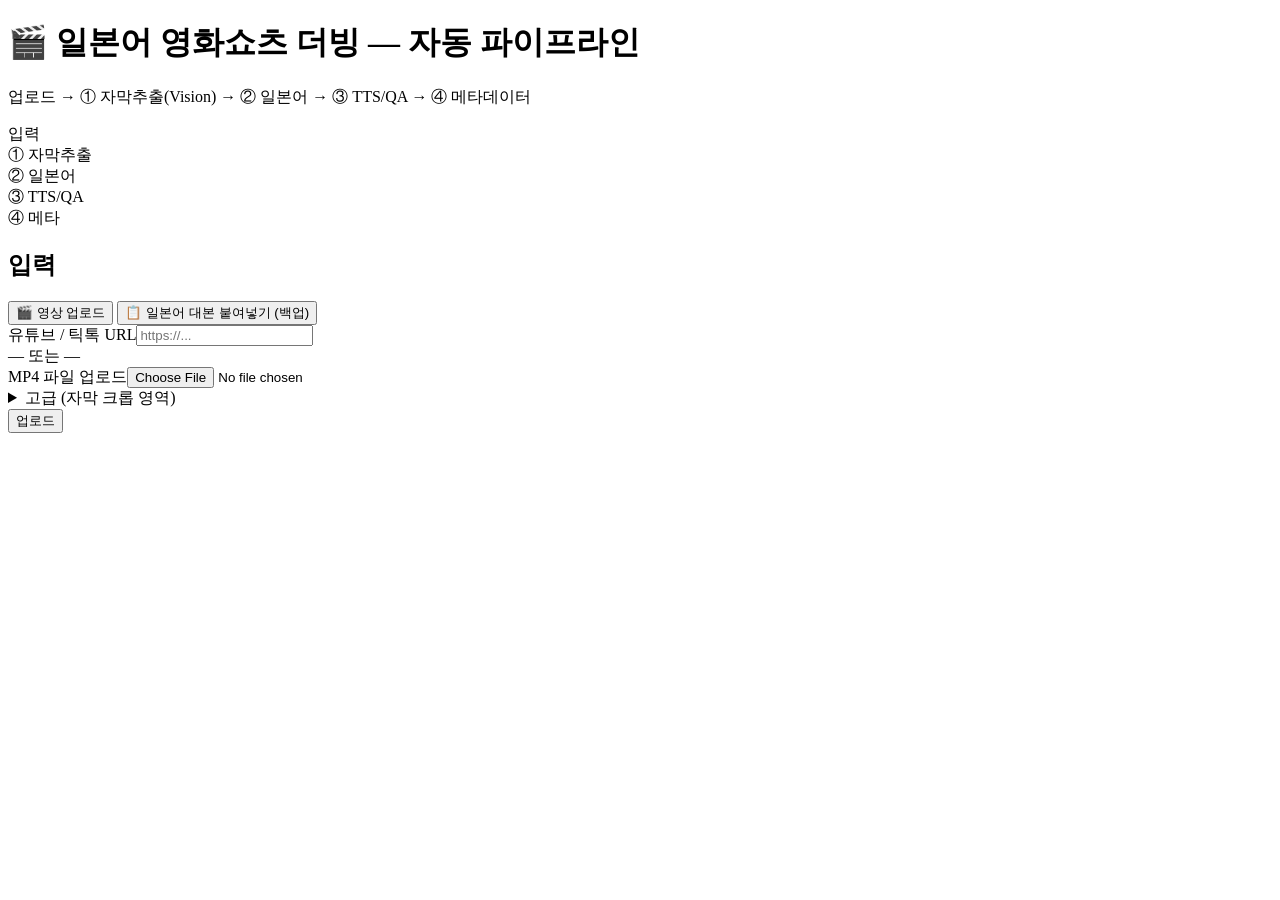
==== frontend/index.html @ d5dbed2c "일본어 쇼츠 더빙 자동화 파이프라인 (4단계: Vision 추출 → 일본어 → TTS/QA → 메타)" ====
<!doctype html>
<html lang="ko">
<head>
  <meta charset="utf-8" />
  <meta name="viewport" content="width=device-width, initial-scale=1" />
  <title>일본어 쇼츠 더빙 자동화</title>
  <link rel="stylesheet" href="/style.css" />
</head>
<body>
  <header>
    <h1>🎬 일본어 영화쇼츠 더빙 — 자동 파이프라인</h1>
    <p class="sub">업로드 → ① 자막추출(Vision) → ② 일본어 → ③ TTS/QA → ④ 메타데이터</p>
    <div id="health" class="health"></div>
  </header>

  <main>
    <!-- 스텝퍼 -->
    <div id="stepper" class="stepper">
      <div class="step" data-step="0">입력</div>
      <div class="step" data-step="1">① 자막추출</div>
      <div class="step" data-step="2">② 일본어</div>
      <div class="step" data-step="3">③ TTS/QA</div>
      <div class="step" data-step="4">④ 메타</div>
    </div>

    <div id="status" class="status"></div>
    <button id="return-latest" class="return-latest" hidden>최신 단계로 →</button>

    <!-- 입력 -->
    <section class="card" id="card-input">
      <h2>입력</h2>
      <div class="tabs">
        <button class="tab active" data-tab="upload">🎬 영상 업로드</button>
        <button class="tab" data-tab="japaste">📋 일본어 대본 붙여넣기 (백업)</button>
      </div>

      <div id="panel-upload" class="panel">
        <div class="row"><label>유튜브 / 틱톡 URL</label><input type="text" id="url" placeholder="https://..." /></div>
        <div class="or">— 또는 —</div>
        <div class="row"><label>MP4 파일 업로드</label><input type="file" id="file" accept="video/*" /></div>
        <details class="advanced">
          <summary>고급 (자막 크롭 영역)</summary>
          <div class="grid">
            <div><label>크롭 시작(하단비율)</label><input type="number" id="crop_top" value="0.4" step="0.01" min="0" max="1" /></div>
            <div><label>크롭 끝</label><input type="number" id="crop_bottom" value="1.0" step="0.01" min="0" max="1" /></div>
          </div>
        </details>
        <button id="upload-btn">업로드</button>
      </div>

      <div id="panel-japaste" class="panel" hidden>
        <div class="row"><label>일본어 대본 (형식: 시작초 | 종료초 | 일본어)</label>
          <textarea id="jadirect-text" rows="8" placeholder="0.0 | 2.0 | 女は蝋の油を爪の隙間に注いだ後&#10;..."></textarea></div>
        <div class="row"><label>제목(선택)</label><input type="text" id="jadirect-title" placeholder="예: ダイヤ窃盗の要約" /></div>
        <button id="jadirect-btn">가져오기 → ③ TTS로</button>
        <p class="note">이미 만든 일본어 대본을 바로 TTS 단계로. ELEVENLABS_API_KEY만 필요.</p>
      </div>
    </section>

    <!-- 게이트: 분석 시작 -->
    <section class="card gate" id="gate-extract" hidden>
      <h2>① 한국어/영어 자막 추출</h2>
      <div id="meta-line" class="meta"></div>
      <p class="note">Claude Vision이 화면 자막을 직접 읽어 구간·타이밍을 만듭니다. (유료 · ANTHROPIC_API_KEY 필요)</p>
      <button id="extract-btn">🔍 분석 시작</button>
    </section>

    <!-- ① 자막 확인 -->
    <section class="card" id="card-source" hidden>
      <h2>① 줄거리 확인 <span id="src-count" class="count"></span></h2>
      <div id="src-title" class="src-title"></div>
      <p class="note">인식된 대사를 한국어 줄거리로 정리해 보여줍니다. 내용을 먼저 확인하세요.
        오탈자·타이밍은 아래 '구간별 수정'을 펼쳐 고칠 수 있어요.</p>
      <textarea id="source-story" class="story" rows="12" readonly></textarea>
      <details class="advanced" id="source-detail">
        <summary>구간별 보기 / 수정 (오탈자·타입·타이밍)</summary>
        <div class="legend"><span class="badge narration">나레이션(흰)</span><span class="badge dialogue">대사(색)</span>
          <span class="hint">텍스트·타입 수정 가능</span></div>
        <div id="source-segments"></div>
        <div class="actions"><button id="save-src">수정 저장</button><span id="save-src-msg"></span></div>
      </details>
      <div class="actions"><button id="to-translate" class="next">다음 ② 일본어 변환 →</button></div>
    </section>

    <!-- ② 일본어 확인 -->
    <section class="card" id="card-ja" hidden>
      <h2>② 일본어 확인 <span id="ja-count" class="count"></span></h2>
      <div id="ja-budget" class="budget"></div>
      <div class="speedctl">
        <label for="speed-range">배속</label>
        <input type="range" id="speed-range" min="1.00" max="1.18" step="0.01" value="1.14" />
        <output id="speed-out">1.14</output>
        <span id="len-est" class="len-est"></span>
      </div>
      <div id="ja-segments"></div>
      <div class="actions"><button id="back-to-src" class="back">← 이전 단계</button>
        <button id="save-ja">수정 저장</button><span id="save-ja-msg"></span>
        <select id="voice-select"><option value="">기본/자동 음성</option></select>
        <button id="to-tts" class="next">다음 ③ TTS 생성 →</button></div>
      <p class="note">일본어를 수정하거나 배속을 바꾸면 예상 길이가 실시간 재계산됩니다. 배속은 영상 전체 단일값. 대본이 짧으면 길이를 맞추려 1.0까지 내려갑니다.</p>
    </section>

    <!-- ③ TTS 결과 -->
    <section class="card" id="card-tts" hidden>
      <h2>③ TTS 결과 · QA</h2>
      <div id="qa-box" class="qa"></div>
      <div class="downloads">
        <a id="dl-mp3" class="dlbtn" href="#">⬇ MP3</a>
        <a id="dl-wav" class="dlbtn" href="#">⬇ WAV</a>
        <a id="dl-srt-ja" class="dlbtn" href="#">⬇ SRT(JP)</a>
        <a id="dl-srt-kr" class="dlbtn" href="#">⬇ SRT(KR)</a>
        <a id="dl-zip" class="dlbtn" href="#">⬇ ZIP</a>
      </div>
      <p class="note">순차 연결 · 자동 음량정규화 완료. 구간을 들어보고 이상하면 텍스트 수정 후 재생성.</p>
      <div id="tts-segments"></div>
      <div class="actions"><button id="back-to-ja" class="back">← 이전 단계</button>
        <button id="to-meta" class="next">다음 ④ 메타데이터 →</button></div>
    </section>

    <!-- ④ 메타데이터 -->
    <section class="card" id="card-meta" hidden>
      <h2>④ 메타데이터</h2>
      <div class="actions"><button id="meta-btn">🏷️ 생성</button><button id="meta-regen">다시 생성</button><span id="meta-msg"></span></div>
      <div id="meta-result"></div>
    </section>
  </main>

  <script src="/app.js"></script>
</body>
</html>
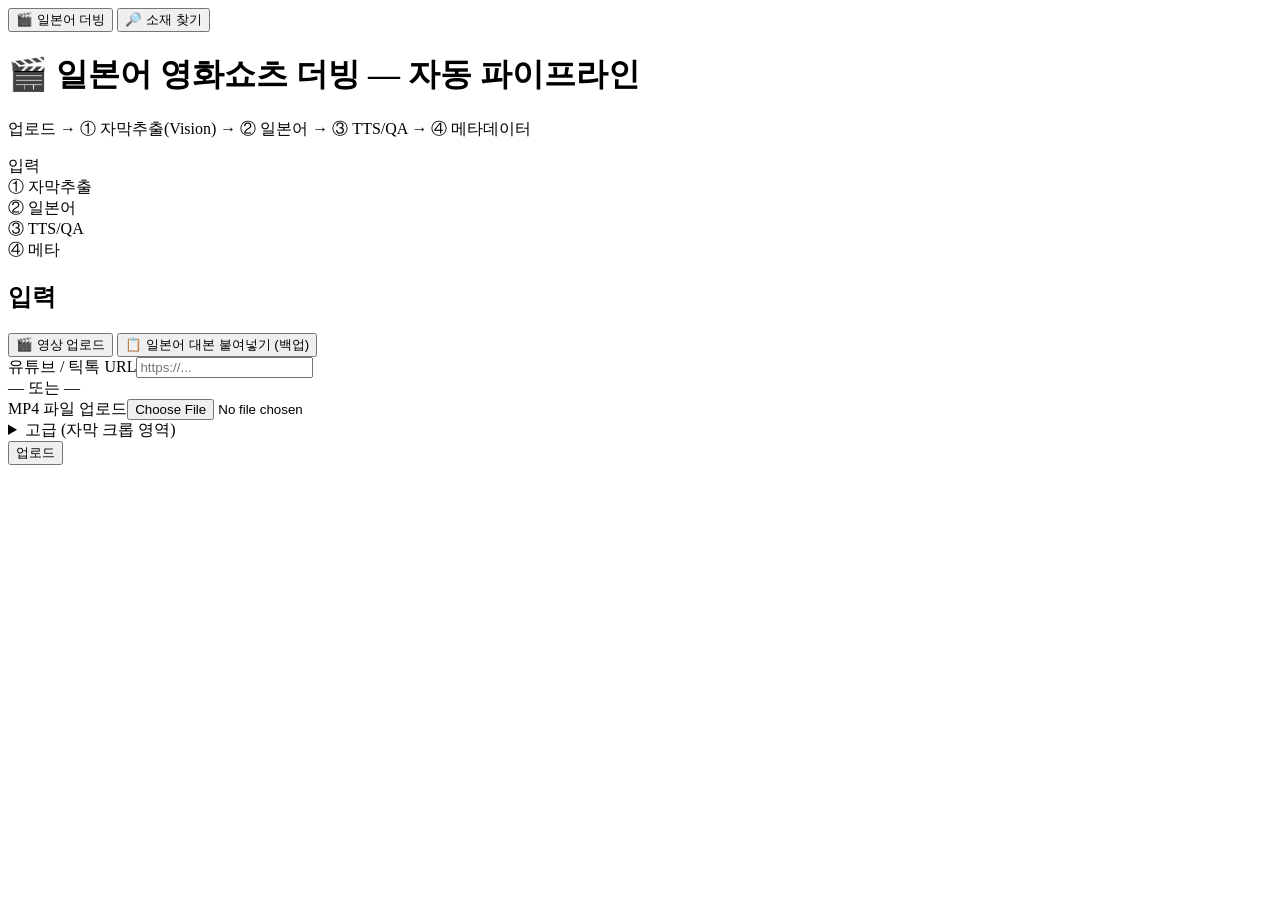
==== commit dc628615: "소재 찾기 탭 1단계-A: 검색·수집·필터·지표·DB·쿼터·CSV·설정 새 탭 「소재 찾기」의 첫 마일스톤(A). 기존 일본어 더빙 탭 동작은 그대로 유지.  공통 모듈 분리(무회" ====
--- a/frontend/index.html
+++ b/frontend/index.html
@@ -5,8 +5,16 @@
   <meta name="viewport" content="width=device-width, initial-scale=1" />
   <title>일본어 쇼츠 더빙 자동화</title>
   <link rel="stylesheet" href="/style.css" />
+  <link rel="stylesheet" href="/finder.css" />
 </head>
 <body>
+  <!-- 최상단 탭 바 (기존 더빙 화면은 그대로 tab-dubbing 안에 감쌈) -->
+  <div class="apptabs">
+    <button class="apptab active" data-app="dubbing">🎬 일본어 더빙</button>
+    <button class="apptab" data-app="finder">🔎 소재 찾기</button>
+  </div>
+
+  <div id="tab-dubbing">
   <header>
     <h1>🎬 일본어 영화쇼츠 더빙 — 자동 파이프라인</h1>
     <p class="sub">업로드 → ① 자막추출(Vision) → ② 일본어 → ③ TTS/QA → ④ 메타데이터</p>
@@ -124,7 +132,121 @@
       <div id="meta-result"></div>
     </section>
   </main>
+  </div><!-- /tab-dubbing -->
+
+  <!-- ===== 소재 찾기 탭 ===== -->
+  <div id="tab-finder" hidden>
+    <header class="f-header">
+      <div>
+        <h1>🔎 소재 찾기 — 해외 인기 쇼츠</h1>
+        <p class="sub">한·일 제외 · 180초 이하 · 국가 분산 검색으로 터질 소재를 모읍니다.</p>
+      </div>
+      <div class="f-topbar">
+        <span id="f-quota" class="f-quota">쿼터 –</span>
+        <button id="f-settings-btn" class="f-linkbtn">⚙ 설정</button>
+      </div>
+    </header>
+
+    <div id="f-health" class="f-health"></div>
+
+    <!-- 설정 -->
+    <section class="f-card" id="f-settings" hidden>
+      <h2>설정 · API 키</h2>
+      <div class="f-row"><label>YouTube API 키</label>
+        <input id="f-yt-key" type="password" placeholder="AIza... (저장되어 있으면 비워두면 유지)" />
+        <button id="f-validate">키 검사</button><span id="f-yt-status" class="f-inline"></span></div>
+      <div class="f-grid2">
+        <div><label>Telegram 봇 토큰(선택)</label><input id="f-tg-token" type="password" /></div>
+        <div><label>Telegram Chat ID(선택)</label><input id="f-tg-chat" type="text" /></div>
+      </div>
+      <div class="f-grid">
+        <div><label>조회수 하한</label><input id="f-set-floor" type="number" /></div>
+        <div><label>키워드당 수집(≤100)</label><input id="f-set-perkw" type="number" min="1" max="100" /></div>
+        <div><label>아침 자동수집 시각(0~23)</label><input id="f-set-morning" type="number" min="0" max="23" /></div>
+        <div><label>레퍼런스 스캔 주기(h)</label><input id="f-set-scan" type="number" min="1" /></div>
+      </div>
+      <div class="f-row"><label>국가(쉼표구분, ISO 코드)</label>
+        <input id="f-set-regions" type="text" placeholder="US,GB,CA,AU,DE,FR,ES,BR,MX,ID" /></div>
+      <div class="f-row"><label class="f-check"><input id="f-set-morning-en" type="checkbox" />
+        아침 지정 시각 자동수집 사용 <span class="hint">(그 시각에 PC가 켜져 있어야 동작)</span></label></div>
+      <div class="f-actions"><button id="f-save-settings" class="f-primary">저장</button>
+        <span id="f-settings-msg" class="f-inline"></span></div>
+    </section>
+
+    <!-- 검색 -->
+    <section class="f-card">
+      <h2>검색</h2>
+      <div class="f-row"><label>카테고리 묶음 (선택 시 저장된 키워드 일괄 검색)</label>
+        <div id="f-categories" class="f-chips"></div></div>
+      <div class="f-row"><label>직접 키워드 (쉼표로 구분)</label>
+        <input id="f-keywords" type="text" placeholder="예: genius idea, plot twist" /></div>
+      <div class="f-grid">
+        <div><label>기간</label><select id="f-period">
+          <option value="1d">1일</option><option value="3d">3일</option>
+          <option value="1w">1주</option><option value="2w" selected>2주</option>
+          <option value="1m">1달</option><option value="3m">3달</option>
+          <option value="all">전체</option></select></div>
+        <div><label>기준</label><select id="f-order">
+          <option value="viewCount">인기(조회수순)</option><option value="date">최신</option></select></div>
+        <div><label>키워드당 수집</label><input id="f-perkw" type="number" value="50" min="1" max="100" /></div>
+        <div><label>조회수 하한</label><input id="f-floor" type="number" placeholder="설정값 사용" /></div>
+      </div>
+      <div class="f-actions">
+        <button id="f-estimate">예상 쿼터 계산</button>
+        <span id="f-estimate-out" class="f-inline"></span>
+        <button id="f-search" class="f-primary">일괄 검색 시작</button>
+      </div>
+      <div id="f-search-log" class="f-log" hidden></div>
+    </section>
+
+    <!-- 결과 -->
+    <section class="f-card">
+      <div class="f-toolbar">
+        <select id="f-sort" title="정렬">
+          <option value="views">조회수</option>
+          <option value="sub_multiple">구독자대비 배수</option>
+          <option value="chan_avg_multiple">채널평균대비 배수</option>
+          <option value="like_rate">좋아요율</option>
+          <option value="daily_views">하루평균 조회수</option>
+          <option value="recent">최신</option></select>
+        <select id="f-mult" title="배수 필터">
+          <option value="0">배수 전체</option><option value="2">×2↑</option>
+          <option value="3">×3↑</option><option value="5">×5↑</option>
+          <option value="10">×10↑</option><option value="30">×30↑</option></select>
+        <select id="f-minviews" title="조회수 하한">
+          <option value="0">조회수 전체</option><option value="100000">10만↑</option>
+          <option value="500000">50만↑</option><option value="1000000">100만↑</option>
+          <option value="3000000">300만↑</option><option value="5000000">500만↑</option>
+          <option value="10000000">1000만↑</option></select>
+        <select id="f-cat-filter" title="카테고리"><option value="">카테고리 전체</option></select>
+        <label class="f-check"><input type="checkbox" id="f-t-unentered" /> 일본 미진출만</label>
+        <label class="f-check"><input type="checkbox" id="f-t-small" /> 작은 채널만</label>
+        <label class="f-check"><input type="checkbox" id="f-t-hidewatched" /> 본 영상 숨기기</label>
+        <button id="f-refresh">새로고침</button>
+        <a id="f-export" class="f-linkbtn" href="#">CSV 내보내기</a>
+        <span id="f-count" class="f-count"></span>
+      </div>
+      <div id="f-grid" class="f-videogrid"></div>
+      <div id="f-empty" class="f-empty" hidden>아직 수집된 영상이 없습니다. 위에서 검색을 실행하세요.</div>
+    </section>
+
+    <!-- 레퍼런스 채널 -->
+    <section class="f-card">
+      <h2>레퍼런스 채널 <button id="f-scan-all" class="f-linkbtn">전체 스캔</button>
+        <span class="hint">등록 채널의 새 영상을 적은 쿼터로 수집</span></h2>
+      <div id="f-channels" class="f-channels"></div>
+    </section>
+  </div><!-- /tab-finder -->
+
+  <!-- 영상 미리보기 모달 -->
+  <div id="f-modal" class="f-modal" hidden>
+    <div class="f-modal-inner">
+      <button id="f-modal-close" class="f-modal-close">✕</button>
+      <div id="f-modal-body"></div>
+    </div>
+  </div>
 
   <script src="/app.js"></script>
+  <script src="/finder.js"></script>
 </body>
 </html>
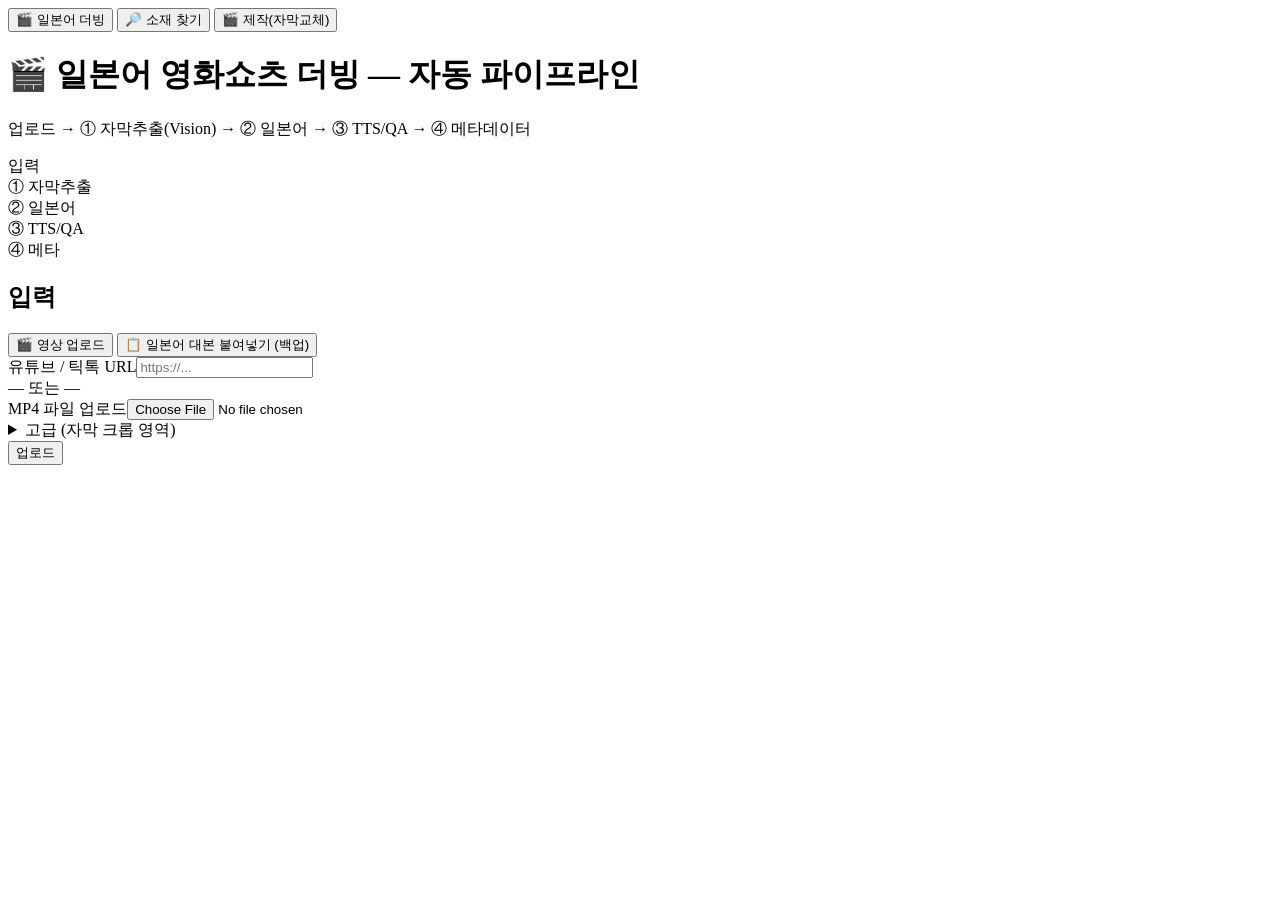
==== commit 9f6da31e: "제작(자막교체) 탭 추가 — 2단계 A형 v1 음악+번인 영어자막 쇼츠의 영어 자막을 가리고 일본어 자막을 얹은 mp4를 만드는 새 탭. 원본 음악·효과음 유지, 전부 로컬(ffm" ====
--- a/frontend/index.html
+++ b/frontend/index.html
@@ -6,12 +6,14 @@
   <title>일본어 쇼츠 더빙 자동화</title>
   <link rel="stylesheet" href="/style.css" />
   <link rel="stylesheet" href="/finder.css" />
+  <link rel="stylesheet" href="/produce.css" />
 </head>
 <body>
   <!-- 최상단 탭 바 (기존 더빙 화면은 그대로 tab-dubbing 안에 감쌈) -->
   <div class="apptabs">
     <button class="apptab active" data-app="dubbing">🎬 일본어 더빙</button>
     <button class="apptab" data-app="finder">🔎 소재 찾기</button>
+    <button class="apptab" data-app="produce">🎬 제작(자막교체)</button>
   </div>
 
   <div id="tab-dubbing">
@@ -222,12 +224,21 @@
         <label class="f-check"><input type="checkbox" id="f-t-unentered" /> 일본 미진출만</label>
         <label class="f-check"><input type="checkbox" id="f-t-small" /> 작은 채널만</label>
         <label class="f-check"><input type="checkbox" id="f-t-hidewatched" /> 본 영상 숨기기</label>
+        <button id="f-categorize" title="미분류 영상을 AI가 카테고리 분류">AI 분류</button>
+        <button id="f-japan" title="배수 상위 N개의 일본 미진출 여부 판별(쿼터 사용)">미진출 판별</button>
         <button id="f-refresh">새로고침</button>
         <a id="f-export" class="f-linkbtn" href="#">CSV 내보내기</a>
         <span id="f-count" class="f-count"></span>
       </div>
       <div id="f-grid" class="f-videogrid"></div>
       <div id="f-empty" class="f-empty" hidden>아직 수집된 영상이 없습니다. 위에서 검색을 실행하세요.</div>
+    </section>
+
+    <!-- 오늘의 리포트 -->
+    <section class="f-card">
+      <h2>오늘의 리포트 <button id="f-report-load" class="f-linkbtn">불러오기</button>
+        <span id="f-report-sched" class="hint"></span></h2>
+      <div id="f-report" class="f-report"><div class="f-empty">‘불러오기’를 눌러 오늘의 집계를 확인하세요.</div></div>
     </section>
 
     <!-- 레퍼런스 채널 -->
@@ -237,6 +248,71 @@
       <div id="f-channels" class="f-channels"></div>
     </section>
   </div><!-- /tab-finder -->
+
+  <!-- ===== 제작(자막교체) 탭 ===== -->
+  <div id="tab-produce" hidden>
+    <header class="f-header">
+      <div>
+        <h1>🎬 제작 — 자막 교체</h1>
+        <p class="sub">음악+영어자막 영상의 자막만 일본어로. 원본 소리는 그대로. (전부 로컬·무료)</p>
+      </div>
+      <div class="f-topbar"><span id="p-health" class="f-inline"></span></div>
+    </header>
+
+    <!-- 1. 입력 -->
+    <section class="f-card" id="p-card-input">
+      <h2>1. 원본 영상</h2>
+      <div class="f-row"><label>MP4 업로드</label><input type="file" id="p-file" accept="video/*" /></div>
+      <p class="hint">소재 찾기 카드의 “제작으로 보내기”로 넘어올 수도 있어요. (자막 인식에 Claude 키 필요)</p>
+      <div class="f-actions"><button id="p-upload" class="f-primary">업로드 → 자막 인식</button>
+        <span id="p-input-msg" class="f-inline"></span></div>
+    </section>
+
+    <div id="p-progress" class="f-log" hidden></div>
+
+    <!-- 2. 자막 인식 -->
+    <section class="f-card" id="p-card-src" hidden>
+      <h2>2. 인식된 자막 확인/수정 <span class="hint">(화면에 박힌 영어 원문)</span></h2>
+      <div id="p-src-segs" class="p-seglist"></div>
+      <div class="f-actions"><button id="p-save-src">수정 저장</button>
+        <button id="p-to-translate" class="f-primary">일본어 번역 →</button>
+        <span id="p-src-msg" class="f-inline"></span></div>
+    </section>
+
+    <!-- 3. 번역 + 가릴 띠 -->
+    <section class="f-card" id="p-card-ja" hidden>
+      <h2>3. 일본어 자막 + 가릴 자막 띠</h2>
+      <div class="p-render-grid">
+        <div class="p-preview">
+          <div class="p-vidwrap"><video id="p-video" muted playsinline></video>
+            <div id="p-band" class="p-band"></div></div>
+          <div class="f-grid2">
+            <div><label>가릴 띠 위쪽</label><input type="range" id="p-band-top" min="0" max="0.95" step="0.01" /></div>
+            <div><label>가릴 띠 아래쪽</label><input type="range" id="p-band-bottom" min="0.05" max="1" step="0.01" /></div>
+          </div>
+          <div class="f-grid2">
+            <div><label>가리기 방식</label><select id="p-cover">
+              <option value="box">어두운 띠</option><option value="blur">블러</option></select></div>
+            <div><label>자막 크기</label><input type="range" id="p-fontscale" min="0.6" max="1.6" step="0.05" value="1" /></div>
+          </div>
+          <p class="hint">빨간 영역 = 가려질 원본 영어 자막 위치. 슬라이더로 맞추세요.</p>
+        </div>
+        <div class="p-segs"><div id="p-ja-segs" class="p-seglist"></div></div>
+      </div>
+      <div class="f-actions"><button id="p-save-ja">자막 저장</button>
+        <button id="p-render" class="f-primary">렌더 → 결과 만들기</button>
+        <span id="p-ja-msg" class="f-inline"></span></div>
+    </section>
+
+    <!-- 4. 결과 -->
+    <section class="f-card" id="p-card-out" hidden>
+      <h2>4. 결과</h2>
+      <video id="p-out-video" controls class="p-outvid"></video>
+      <div class="f-actions"><a id="p-download" class="f-linkbtn" href="#">⬇ 다운로드</a>
+        <button id="p-restart">새 영상 작업</button></div>
+      <p class="note">⚠ 업로드 전: 비공개로 올려 YouTube Studio 저작권 검사를 통과했는지 확인 후 공개하세요.</p>
+    </section>
+  </div><!-- /tab-produce -->
 
   <!-- 영상 미리보기 모달 -->
   <div id="f-modal" class="f-modal" hidden>
@@ -248,5 +324,6 @@
 
   <script src="/app.js"></script>
   <script src="/finder.js"></script>
+  <script src="/produce.js"></script>
 </body>
 </html>
